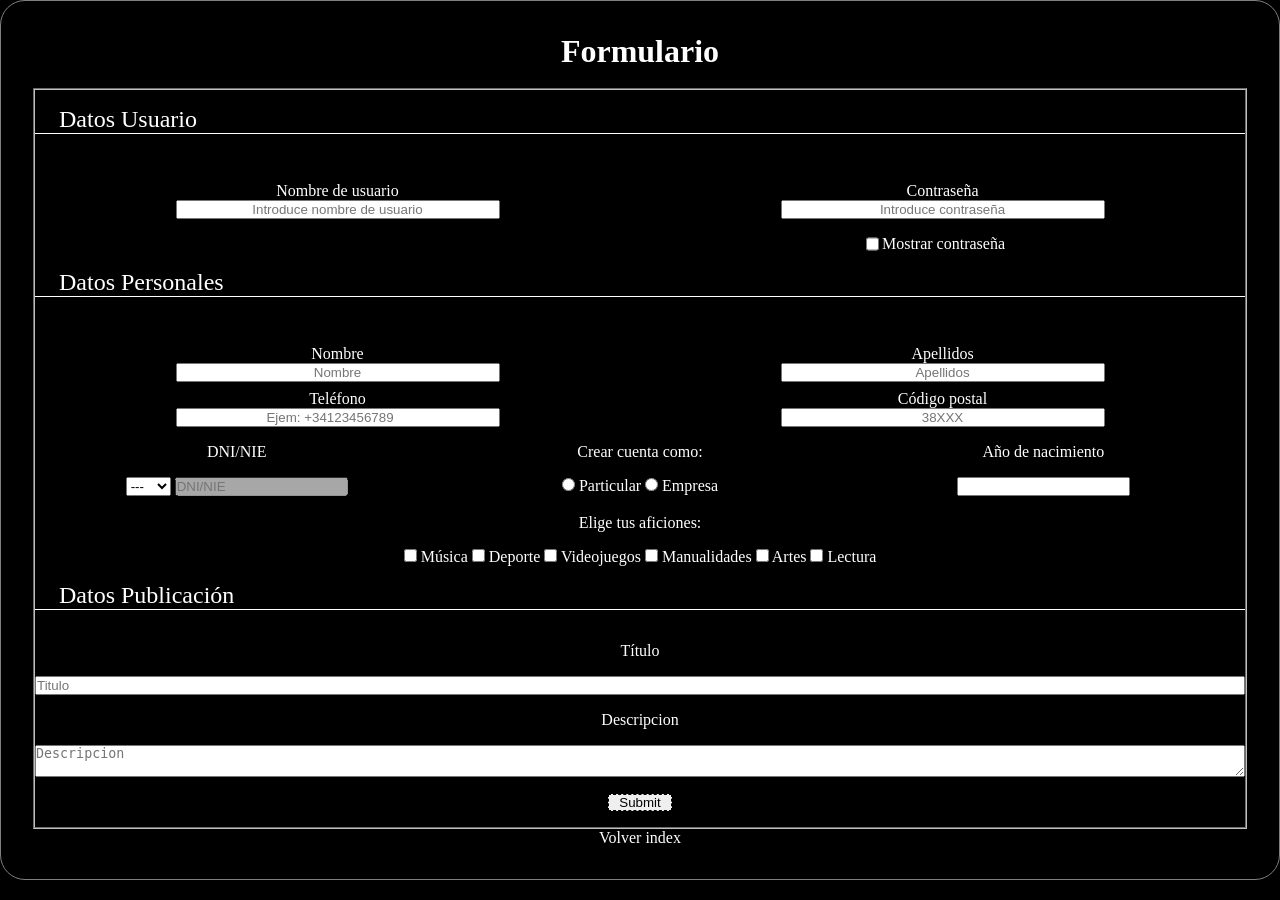
==== DEW/ut04-01/index.html @ 87e3467e "Página finalizada" ====
<!DOCTYPE html>
<html lang="es">
<head>
    <meta charset="UTF-8">
    <meta name="viewport" content="width=device-width, initial-scale=1.0">
    <link rel="stylesheet" href="../css/form.css">
    <script src="../js/script.js"></script>
    <title>Formulario</title>
</head>
<body>
    <div class="container">
        <h1>Formulario</h1>
        <br>
        <form action="https://www.w3schools.com/action_page.php" method="post">
            <fieldset class="formulario">
                <fieldset class="int">
                    <legend class="legends">Datos Usuario</legend>
                    <div class="apartado">
                        <label for="nombre">Nombre de usuario</label>
                        <label for="password">Contraseña</label>
                        <input placeholder="Introduce nombre de usuario" type="text" id="nombre" name="nombre" required>
                        <input placeholder="Introduce contraseña" type="password" id="password" name="password" required>
                    </div>
                    <div class="contra">
                        <label for="checkpass">Mostrar contraseña</label>
                        <input class="contra" type="checkbox" id="checkpass" placeholder="Mostrar contraseña">
                    </div>
                </fieldset>
                <fieldset class="int">
                    <legend class="legends">Datos Personales</legend>
                    <div class="apartado">
                        <label for="nombre">Nombre</label>
                        <label for="password">Apellidos</label>
                        <input placeholder="Nombre" type="text" id="nombre" name="nombre" required>
                        <input placeholder="Apellidos" type="text" id="apellidos" name="apellidos" required>
                        <label for="tlf" >Teléfono</label>
                        <label for="postal">Código postal</label>
                        <input type="number" placeholder="Ejem: +34123456789">
                        <!-- AÑADIR ID Y NAME PARA POSTAL -->
                        <input type="text" id="postal" name="postal"  placeholder="38XXX">
                    </div>
                    <div class="dn">
                        <label for="dni">DNI/NIE</label>
                        <label for="cuenta">Crear cuenta como:</label>
                        <label for="nacimiento">Año de nacimiento</label>
                    <div>
                            <select name="dni" id="selecdni">
                                <option disabled selected>---</option>
                                <option value="dni">DNI</option>
                                <option value="nie">NIE</option>
                            </select>
                            <input type="text" placeholder="DNI/NIE" disabled id="nif">
                    </div>
                    <div>
                        <input type="radio" id="particular" name="particular">
                        <label for="particular" >Particular</label>
                        <input type="radio" id="empresa" name="empresa">
                        <label for="empresa">Empresa</label>
                    </div>
                        <div>
                            <input type="datetime" name="fecha" id="fecha">
                        </div>
                    </div>
                    <br>
                    <label for="aficiones">Elige tus aficiones:</label>
                    <div class="tres">
                        <input for="musica" id="musica" type="checkbox">
                        <label for="musica">Música</label>
                        <input for="deporte" id="deporte" type="checkbox">
                        <label for="deporte">Deporte</label>
                        <input for="videojuegos" id="videojuegos" type="checkbox">
                        <label for="videojuegos">Videojuegos</label>
                        <input for="manualidades" id="manualidades" type="checkbox">
                        <label for="manualidades">Manualidades</label>
                        <input for="artes" id="artes" type="checkbox">
                        <label for="artes">Artes</label>
                        <input for="lectura" id="lectura" type="checkbox">
                        <label for="lectura">Lectura</label>
                    </div>
                    <legend class="legends">Datos Publicación</legend>
                    <div class="ran">
                        <label for="titulo">Título</label>
                        <input class="long" placeholder="Titulo" name="titulo" type="text" id="titulo" maxlength="15">
                        <p id="tit" class="pes"></p>
                        <label for="desc">Descripcion</label>
                        <textarea id="desc" name="desc" placeholder="Descripcion" maxlength="120"></textarea>
                        <p id="des" class="pes"></p>
                    </div>
                    <input type="submit" class="submit">
                </fieldset>
            </fieldset>
        </form>
        <a href="./../index.html">Volver index</a>
    </div>
</body>
</html>
---- DEW/css/form.css ----
*{
    margin: 0;
    padding: 0;
}
:root{
    --texto : white
}
body{
    background-color: black;
    .legends{
        border-bottom: 1px white solid;
        width: 100%;
        text-align: left;
        text-indent: 1.5rem;
        padding-top: 1rem;
        font-size: 1.5rem;
    }
    .int{
        border: 0;
    }
    div.container{
        padding: 2rem;
        border: 1px grey solid;
        border-radius: 25px;
        text-align: center;
        color: var(--texto);
        a{
            text-decoration: none;
            color: var(--texto);
        }
        div.apartado{
            padding-top: 2.5rem;
            display: grid;
            grid-template-columns: repeat(2,1fr);
            input{
                width: 20rem;
                margin: 0 auto;
                text-align: center;
            }
            label{
                margin-top: 0.5rem;
            }
        }
        div.contra{
            display: flex;
            flex-direction: row-reverse;
            padding-top: 1rem;
            padding-right: 15rem;
            label{
                padding-left: 0.2rem;
            }
        }
        div.tres{
            justify-content: center;
            padding-top: 1rem;
        }
        div.dn{
            padding-top: 1rem;
            display: grid;
            grid-template-columns: repeat(3,1fr);
            .bold{
                background-color: grey;
                border: 1 px grey;
                border-radius: 1rem;
                padding: 0.2rem;
            }
            div{
                padding-top: 1rem;
            }
        }
        div.ran{
            padding-top: 1rem;
            padding-bottom: 1rem;
            display: flex;
            flex-direction: column;
            label{
                padding-top: 1rem;
                padding-bottom: 1rem;
            }
            p.pes{
                display: flex;
                flex-direction: row-reverse;
            }
        }
        .submit{
            margin-bottom: 1rem;
            width: 4rem;
            border: 1px black dashed;
        }
    }
}
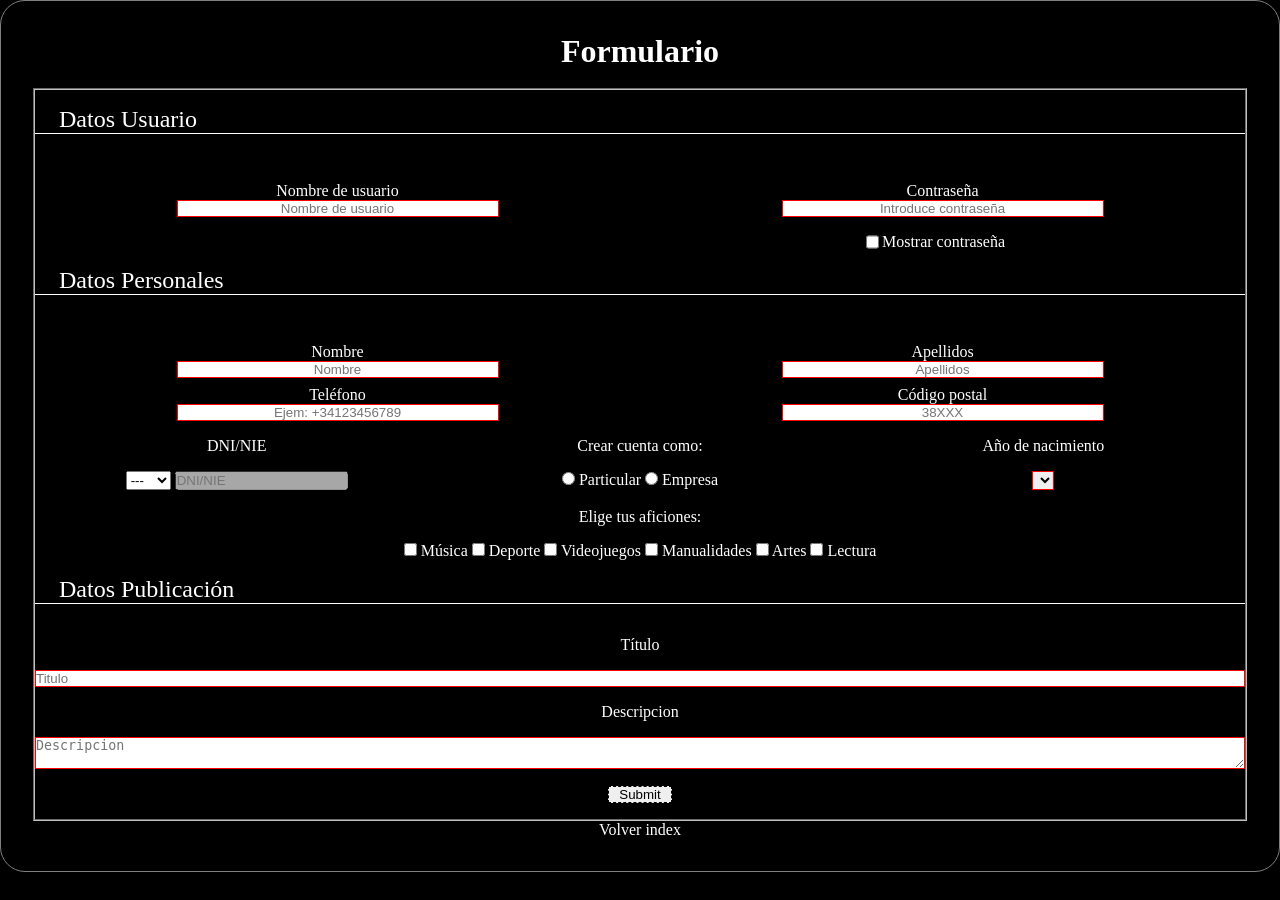
==== commit 9f5cb798: "Add files via upload" ====
--- a/DEW/ut04-01/index.html
+++ b/DEW/ut04-01/index.html
@@ -11,15 +11,15 @@
     <div class="container">
         <h1>Formulario</h1>
         <br>
-        <form action="https://www.w3schools.com/action_page.php" method="post">
+        <form id="form" action="https://www.w3schools.com/action_page.php" method="post">
             <fieldset class="formulario">
                 <fieldset class="int">
                     <legend class="legends">Datos Usuario</legend>
                     <div class="apartado">
                         <label for="nombre">Nombre de usuario</label>
                         <label for="password">Contraseña</label>
-                        <input placeholder="Introduce nombre de usuario" type="text" id="nombre" name="nombre" required>
-                        <input placeholder="Introduce contraseña" type="password" id="password" name="password" required>
+                        <input placeholder="Nombre de usuario" type="text" id="nombre" name="NombreUsuario" required minlength="4" maxlength="20">
+                        <input placeholder="Introduce contraseña" type="password" id="password" name="Contrasena" pattern="[0-9]{8}" required>
                     </div>
                     <div class="contra">
                         <label for="checkpass">Mostrar contraseña</label>
@@ -31,59 +31,60 @@
                     <div class="apartado">
                         <label for="nombre">Nombre</label>
                         <label for="password">Apellidos</label>
-                        <input placeholder="Nombre" type="text" id="nombre" name="nombre" required>
-                        <input placeholder="Apellidos" type="text" id="apellidos" name="apellidos" required>
+                        <input placeholder="Nombre" type="text" id="nombre" name="Nombre" required minlength="4" maxlength="20">
+                        <input placeholder="Apellidos" type="text" id="apellidos" name="Apellidos" required minlength="4" maxlength="20"> 
                         <label for="tlf" >Teléfono</label>
                         <label for="postal">Código postal</label>
-                        <input type="number" placeholder="Ejem: +34123456789">
+                        <input type="text" placeholder="Ejem: +34123456789" name="Telefono" pattern="(+34)+[0-9]{9}" required>
                         <!-- AÑADIR ID Y NAME PARA POSTAL -->
-                        <input type="text" id="postal" name="postal"  placeholder="38XXX">
+                        <input type="text" id="postal" name="CodigoPostal"  placeholder="38XXX" pattern="38[0-9]{3}" required>
                     </div>
                     <div class="dn">
                         <label for="dni">DNI/NIE</label>
                         <label for="cuenta">Crear cuenta como:</label>
                         <label for="nacimiento">Año de nacimiento</label>
                     <div>
-                            <select name="dni" id="selecdni">
+                            <select name="TipoDocumento" id="selecdni" required>
                                 <option disabled selected>---</option>
-                                <option value="dni">DNI</option>
-                                <option value="nie">NIE</option>
+                                <option value="DNI">DNI</option>
+                                <option value="NIE">NIE</option>
                             </select>
-                            <input type="text" placeholder="DNI/NIE" disabled id="nif">
+                            <input type="text" placeholder="DNI/NIE" name="DniNie" disabled id="nif" required>
                     </div>
                     <div>
-                        <input type="radio" id="particular" name="particular">
-                        <label for="particular" >Particular</label>
-                        <input type="radio" id="empresa" name="empresa">
-                        <label for="empresa">Empresa</label>
+                        <input type="radio" id="particular" name="CuentaComo">
+                        <label for="particular" id="particular" >Particular</label>
+                        <input type="radio" id="empresa" name="CuentaComo">
+                        <label for="empresa" id="empresa">Empresa</label>
                     </div>
                         <div>
-                            <input type="datetime" name="fecha" id="fecha">
+                            <select name="AnioNacimiento" id="fecha" required>
+                            </select>
                         </div>
                     </div>
                     <br>
                     <label for="aficiones">Elige tus aficiones:</label>
                     <div class="tres">
-                        <input for="musica" id="musica" type="checkbox">
-                        <label for="musica">Música</label>
-                        <input for="deporte" id="deporte" type="checkbox">
-                        <label for="deporte">Deporte</label>
-                        <input for="videojuegos" id="videojuegos" type="checkbox">
-                        <label for="videojuegos">Videojuegos</label>
-                        <input for="manualidades" id="manualidades" type="checkbox">
-                        <label for="manualidades">Manualidades</label>
-                        <input for="artes" id="artes" type="checkbox">
-                        <label for="artes">Artes</label>
-                        <input for="lectura" id="lectura" type="checkbox">
-                        <label for="lectura">Lectura</label>
+                        <input for="aficiones" id="MU" name="MU" type="checkbox">
+                        <label for="MU">Música</label>
+                        <input for="aficiones" id="DE" type="checkbox" name="DE">
+                        <label for="DE">Deporte</label>
+                        <input for="aficiones" id="VI" name="VI" type="checkbox">
+                        <label for="VI">Videojuegos</label>
+                        <input for="aficiones" id="MA" name="MA" type="checkbox">
+                        <label for="MA">Manualidades</label>
+                        <input for="aficiones" name="AR" id="AR" type="checkbox">
+                        <label for="AR">Artes</label>
+                        <input for="aficiones" name="LE" id="LE" type="checkbox">
+                        <label for="LE">Lectura</label>
                     </div>
                     <legend class="legends">Datos Publicación</legend>
                     <div class="ran">
                         <label for="titulo">Título</label>
-                        <input class="long" placeholder="Titulo" name="titulo" type="text" id="titulo" maxlength="15">
+                        <input class="long" placeholder="Titulo" name="PublicacionTitulo" type="text" required id="titulo" min="4" maxlength="15">
                         <p id="tit" class="pes"></p>
                         <label for="desc">Descripcion</label>
-                        <textarea id="desc" name="desc" placeholder="Descripcion" maxlength="120"></textarea>
+                        <textarea id="desc" name="PublicacionDescripcion" placeholder="Descripcion" minlength="4" required maxlength="120"></textarea>
                         <p id="des" class="pes"></p>
                     </div>
                     <input type="submit" class="submit">
--- a/DEW/css/form.css
+++ b/DEW/css/form.css
@@ -4,6 +4,9 @@
 }
 :root{
     --texto : white
+}
+input:invalid, select:invalid, textarea:invalid{
+    border: red 1px solid;
 }
 body{
     background-color: black;
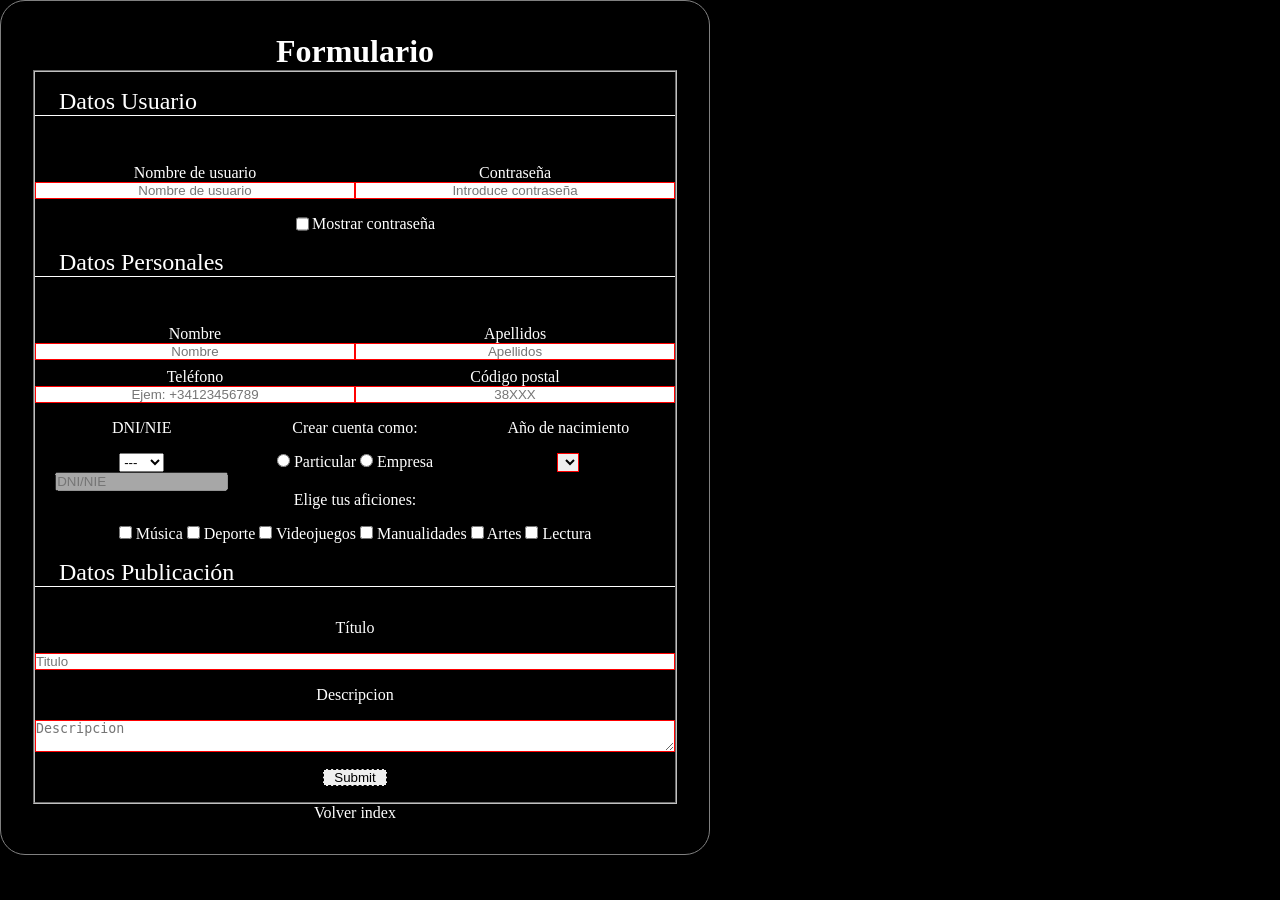
==== commit 1484acc2: "Cosas" ====
--- a/DEW/ut04-01/index.html
+++ b/DEW/ut04-01/index.html
@@ -4,22 +4,23 @@
     <meta charset="UTF-8">
     <meta name="viewport" content="width=device-width, initial-scale=1.0">
     <link rel="stylesheet" href="../css/form.css">
-    <script src="../js/script.js"></script>
+    <script type="module" src="../js/script.js"></script>
     <title>Formulario</title>
 </head>
 <body>
     <div class="container">
         <h1>Formulario</h1>
-        <br>
-        <form id="form" action="https://www.w3schools.com/action_page.php" method="post">
+        <form id="form" action="https://www.w3schools.com/action_page.php" method="post" novalidate>
             <fieldset class="formulario">
                 <fieldset class="int">
                     <legend class="legends">Datos Usuario</legend>
                     <div class="apartado">
                         <label for="nombre">Nombre de usuario</label>
                         <label for="password">Contraseña</label>
-                        <input placeholder="Nombre de usuario" type="text" id="nombre" name="NombreUsuario" required minlength="4" maxlength="20">
+                        <input placeholder="Nombre de usuario" type="text" id="usuario" name="NombreUsuario" required minlength="4" maxlength="20">
                         <input placeholder="Introduce contraseña" type="password" id="password" name="Contrasena" pattern="[0-9]{8}" required>
+                        <span class="error" id="errorUsuario"></span>
+                        <span class="error" id="errorContra"></span>
                     </div>
                     <div class="contra">
                         <label for="checkpass">Mostrar contraseña</label>
@@ -33,16 +34,22 @@
                         <label for="password">Apellidos</label>
                         <input placeholder="Nombre" type="text" id="nombre" name="Nombre" required minlength="4" maxlength="20">
                         <input placeholder="Apellidos" type="text" id="apellidos" name="Apellidos" required minlength="4" maxlength="20"> 
+                        <span class="error" id="errorNombre"></span>
+                        <span class="error" id="errorApe"></span>
                         <label for="tlf" >Teléfono</label>
                         <label for="postal">Código postal</label>
-                        <input type="text" placeholder="Ejem: +34123456789" name="Telefono" pattern="(+34)+[0-9]{9}" required>
-                        <!-- AÑADIR ID Y NAME PARA POSTAL -->
+                        <input type="text" id="tel" placeholder="Ejem: +34123456789" name="Telefono" pattern="(+34)+[0-9]{9}" required>
                         <input type="text" id="postal" name="CodigoPostal"  placeholder="38XXX" pattern="38[0-9]{3}" required>
+                        <span class="error" id="errorTele"></span>
+                        <span class="error" id="errorCod"></span>
                     </div>
                     <div class="dn">
                         <label for="dni">DNI/NIE</label>
                         <label for="cuenta">Crear cuenta como:</label>
                         <label for="nacimiento">Año de nacimiento</label>
+                        <span class="error" id="errorDni"></span>
+                        <span class="error" id="errorCuenta"></span>
+                        <span class="error" id="errorNaci"></span>
                     <div>
                             <select name="TipoDocumento" id="selecdni" required>
                                 <option disabled selected>---</option>
@@ -52,9 +59,9 @@
                             <input type="text" placeholder="DNI/NIE" name="DniNie" disabled id="nif" required>
                     </div>
                     <div>
-                        <input type="radio" id="particular" name="CuentaComo">
+                        <input type="radio" id="particular" name="CuentaComo" value="Particular">
                         <label for="particular" id="particular" >Particular</label>
-                        <input type="radio" id="empresa" name="CuentaComo">
+                        <input type="radio" id="empresa" name="CuentaComo" value="Empresa">
                         <label for="empresa" id="empresa">Empresa</label>
                     </div>
                         <div>
@@ -62,28 +69,30 @@
                             </select>
                         </div>
                     </div>
-                    <br>
-                    <label for="aficiones">Elige tus aficiones:</label>
-                    <div class="tres">
-                        <input for="aficiones" id="MU" name="MU" type="checkbox">
-                        <label for="MU">Música</label>
-                        <input for="aficiones" id="DE" type="checkbox" name="DE">
-                        <label for="DE">Deporte</label>
-                        <input for="aficiones" id="VI" name="VI" type="checkbox">
-                        <label for="VI">Videojuegos</label>
-                        <input for="aficiones" id="MA" name="MA" type="checkbox">
-                        <label for="MA">Manualidades</label>
-                        <input for="aficiones" name="AR" id="AR" type="checkbox">
-                        <label for="AR">Artes</label>
-                        <input for="aficiones" name="LE" id="LE" type="checkbox">
-                        <label for="LE">Lectura</label>
+                    <label for="Aficiones">Elige tus aficiones:</label>
+                    <div class="tres" id="aficiones">
+                        <input for="Aficiones" name="Aficiones" value="MU" type="checkbox">
+                        <label for="Aficiones">Música</label>
+                        <input for="Aficiones"  type="checkbox"  name="Aficiones" value="DE">
+                        <label for="Aficiones">Deporte</label>
+                        <input for="Aficiones"   name="Aficiones" type="checkbox" value="VI">
+                        <label for="Aficiones">Videojuegos</label>
+                        <input for="Aficiones"   name="Aficiones" type="checkbox" value="MA">
+                        <label for="Aficiones">Manualidades</label>
+                        <input for="Aficiones"  name="Aficiones"  type="checkbox" value="AR">
+                        <label for="Aficiones">Artes</label>
+                        <input for="Aficiones"  name="Aficiones"  type="checkbox" value="LE">
+                        <label for="Aficiones">Lectura</label>
                     </div>
+                    <span class="error" id="errorAfis"></span>
                     <legend class="legends">Datos Publicación</legend>
                     <div class="ran">
                         <label for="titulo">Título</label>
                         <input class="long" placeholder="Titulo" name="PublicacionTitulo" type="text" required id="titulo" min="4" maxlength="15">
+                        <span class="error" id="errorTitulo"></span>
                         <p id="tit" class="pes"></p>
                         <label for="desc">Descripcion</label>
+                        <span class="error" id="errorDesc"></span>
                         <textarea id="desc" name="PublicacionDescripcion" placeholder="Descripcion" minlength="4" required maxlength="120"></textarea>
                         <p id="des" class="pes"></p>
                     </div>
@@ -93,5 +102,6 @@
         </form>
         <a href="./../index.html">Volver index</a>
     </div>
+    <div class="estado" id="estado"></div>
 </body>
 </html>
--- a/DEW/css/form.css
+++ b/DEW/css/form.css
@@ -1,6 +1,7 @@
 *{
     margin: 0;
     padding: 0;
+    box-sizing: border-box;
 }
 :root{
     --texto : white
@@ -9,7 +10,21 @@
     border: red 1px solid;
 }
 body{
+    display: grid;
+    grid-template-columns: repeat(2,1fr);
     background-color: black;
+    div.estado{
+        grid-column: 2;
+        display: grid;
+        align-self: center;
+        justify-self: center;
+        width: auto;
+        height: auto;
+        background-color: white;
+    }
+    span.error{
+        color: red;
+    }
     .legends{
         border-bottom: 1px white solid;
         width: 100%;
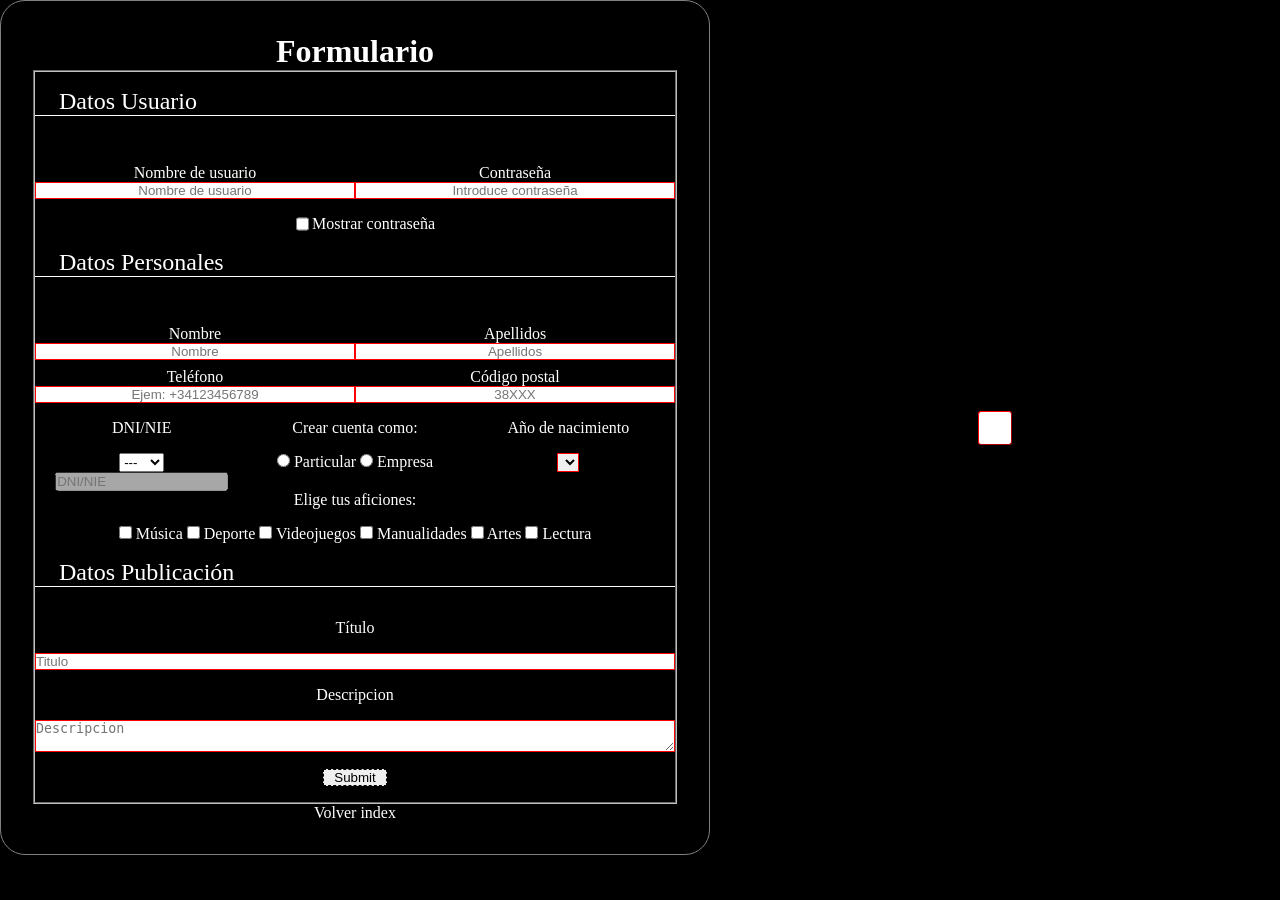
==== commit 45cda0e4: "algunos cambios" ====
--- a/DEW/ut04-01/index.html
+++ b/DEW/ut04-01/index.html
@@ -15,7 +15,7 @@
                 <fieldset class="int">
                     <legend class="legends">Datos Usuario</legend>
                     <div class="apartado">
-                        <label for="nombre">Nombre de usuario</label>
+                        <label for="usuario">Nombre de usuario</label>
                         <label for="password">Contraseña</label>
                         <input placeholder="Nombre de usuario" type="text" id="usuario" name="NombreUsuario" required minlength="4" maxlength="20">
                         <input placeholder="Introduce contraseña" type="password" id="password" name="Contrasena" pattern="[0-9]{8}" required>
@@ -31,7 +31,7 @@
                     <legend class="legends">Datos Personales</legend>
                     <div class="apartado">
                         <label for="nombre">Nombre</label>
-                        <label for="password">Apellidos</label>
+                        <label for="apellidos">Apellidos</label>
                         <input placeholder="Nombre" type="text" id="nombre" name="Nombre" required minlength="4" maxlength="20">
                         <input placeholder="Apellidos" type="text" id="apellidos" name="Apellidos" required minlength="4" maxlength="20"> 
                         <span class="error" id="errorNombre"></span>
@@ -92,8 +92,8 @@
                         <span class="error" id="errorTitulo"></span>
                         <p id="tit" class="pes"></p>
                         <label for="desc">Descripcion</label>
+                        <textarea id="desc" name="PublicacionDescripcion" placeholder="Descripcion" minlength="4" required maxlength="120"></textarea>
                         <span class="error" id="errorDesc"></span>
-                        <textarea id="desc" name="PublicacionDescripcion" placeholder="Descripcion" minlength="4" required maxlength="120"></textarea>
                         <p id="des" class="pes"></p>
                     </div>
                     <input type="submit" class="submit">
--- a/DEW/css/form.css
+++ b/DEW/css/form.css
@@ -8,6 +8,12 @@
 }
 input:invalid, select:invalid, textarea:invalid{
     border: red 1px solid;
+}
+input:valid{
+    border: greenyellow 1px solid;
+}
+input:valid + span.error{
+    display: none;
 }
 body{
     display: grid;
@@ -106,4 +112,13 @@
             border: 1px black dashed;
         }
     }
+    div.estado{
+        color: blue;
+        border: 1px red outset;
+        padding: 1rem;
+        border-radius: 0.2rem;
+        span{
+            margin: 0.2rem;
+        }
+    }
 }
